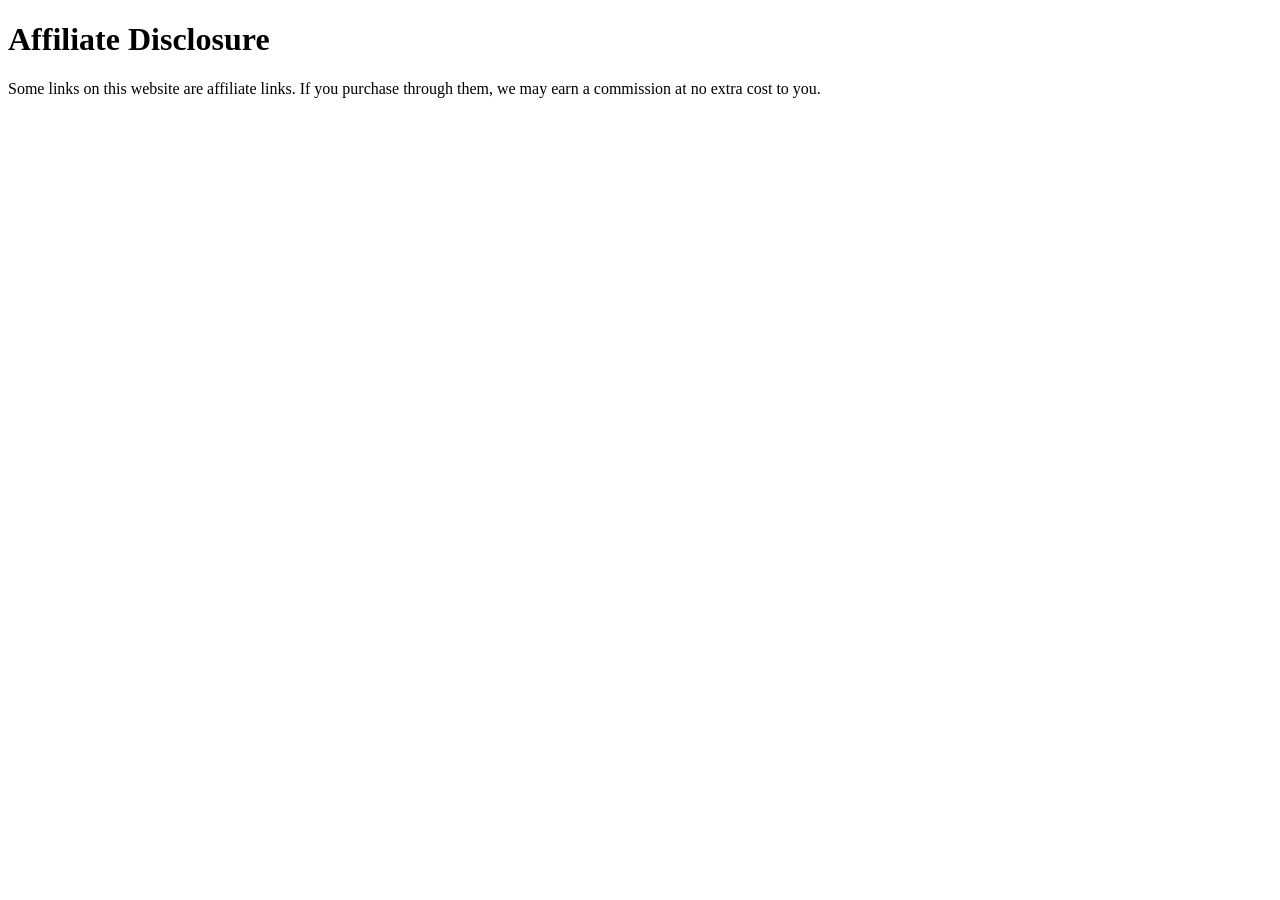
==== affiliate-disclosure.html @ 228c9c88 "Add legal pages" ====
<!DOCTYPE html>
<html>
<head>
<title>Affiliate Disclosure</title>
</head>
<body>

<h1>Affiliate Disclosure</h1>

<p>
Some links on this website are affiliate links.
If you purchase through them,
we may earn a commission at no extra cost to you.
</p>

</body>
</html>
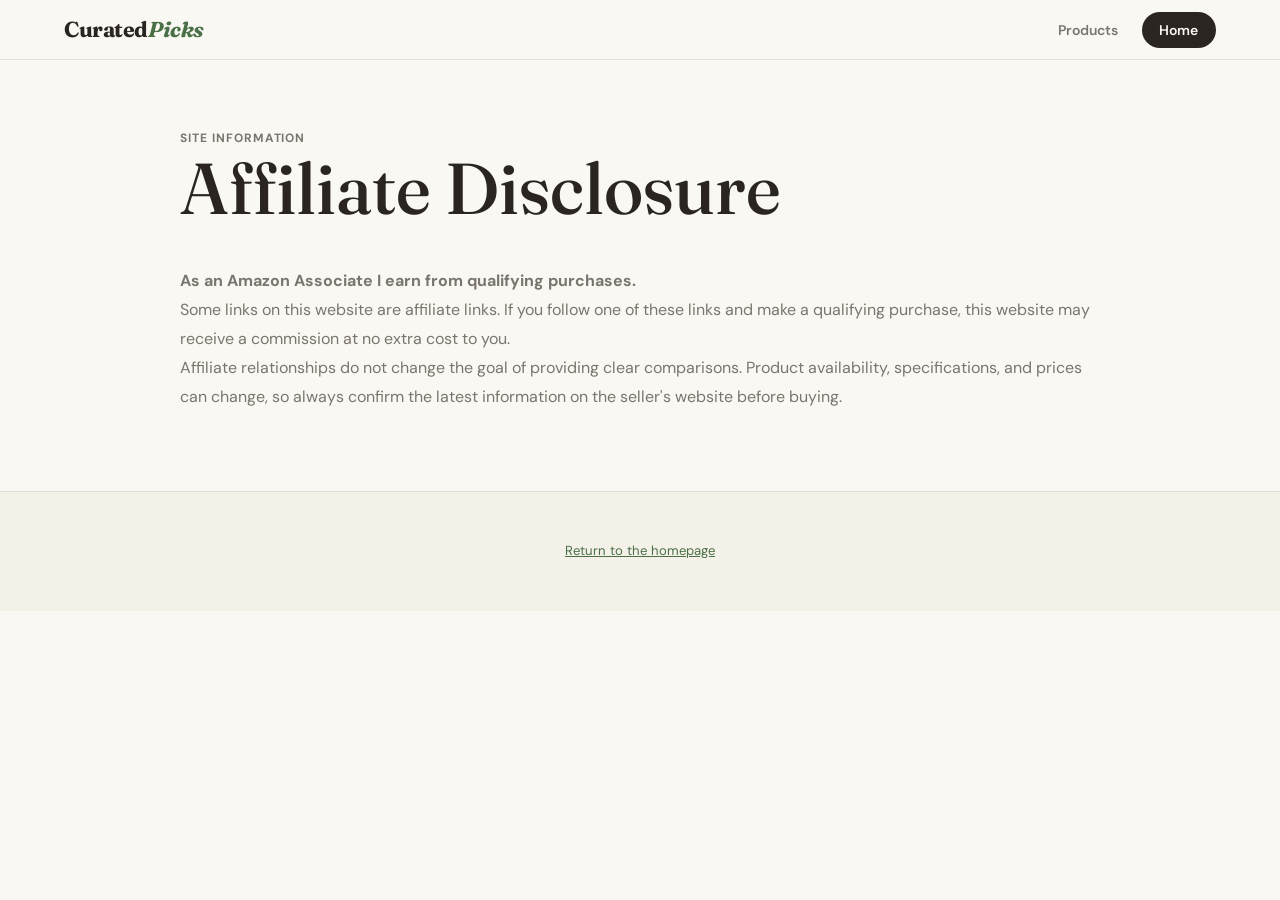
==== commit fd813352: "feat: complete automated multi-agent orchestrator with cron scheduler" ====
--- a/affiliate-disclosure.html
+++ b/affiliate-disclosure.html
@@ -1,17 +1,45 @@
 <!DOCTYPE html>
-<html>
+<html lang="en">
 <head>
-<title>Affiliate Disclosure</title>
+  <meta charset="UTF-8">
+  <meta name="viewport" content="width=device-width, initial-scale=1.0">
+  <meta name="description" content="Affiliate disclosure for Curated Picks.">
+  <link rel="canonical" href="https://luciferstar004.github.io/affiliate-site/affiliate-disclosure.html">
+  <title>Affiliate Disclosure | Curated Picks</title>
+  <link rel="preconnect" href="https://fonts.googleapis.com">
+  <link rel="preconnect" href="https://fonts.gstatic.com" crossorigin>
+  <link href="https://fonts.googleapis.com/css2?family=Fraunces:wght@300;500;700&family=DM+Sans:wght@400;500;600;700&display=swap" rel="stylesheet">
+  <link rel="stylesheet" href="assets/css/style.css">
 </head>
 <body>
+  <nav aria-label="Main navigation">
+    <a href="index.html" class="nav-logo">Curated<span>Picks</span></a>
+    <ul class="nav-links">
+      <li><a href="index.html#products">Products</a></li>
+      <li><a href="index.html" class="nav-cta">Home</a></li>
+    </ul>
+  </nav>
 
-<h1>Affiliate Disclosure</h1>
+  <main class="legal-page">
+    <header>
+      <p class="guide-eyebrow">Site information</p>
+      <h1>Affiliate Disclosure</h1>
+    </header>
 
-<p>
-Some links on this website are affiliate links.
-If you purchase through them,
-we may earn a commission at no extra cost to you.
-</p>
+    <p><strong>As an Amazon Associate I earn from qualifying purchases.</strong></p>
+    <p>
+      Some links on this website are affiliate links. If you follow one of these links and make a
+      qualifying purchase, this website may receive a commission at no extra cost to you.
+    </p>
+    <p>
+      Affiliate relationships do not change the goal of providing clear comparisons. Product
+      availability, specifications, and prices can change, so always confirm the latest information
+      on the seller's website before buying.
+    </p>
+  </main>
 
+  <footer class="simple-footer">
+    <p><a href="index.html">Return to the homepage</a></p>
+  </footer>
 </body>
 </html>
--- a/assets/css/style.css
+++ b/assets/css/style.css
@@ -0,0 +1,1372 @@
+    *, *::before, *::after {
+      box-sizing: border-box;
+      margin: 0;
+      padding: 0;
+    }
+
+    :root {
+      --cream: #faf8f3;
+      --ivory: #f4f1e8;
+      --sage: #8faf8e;
+      --sage-light: #d4e6d3;
+      --sage-dark: #4a7048;
+      --peach: #e8a882;
+      --peach-light: #f7e4d8;
+      --sky-light: #dce8f5;
+      --lavender-light: #ebe4f5;
+      --text: #2a2520;
+      --text-muted: #7a756e;
+      --card-bg: #ffffff;
+      --border: rgba(42, 37, 32, 0.1);
+      --shadow: 0 20px 60px rgba(0, 0, 0, 0.08);
+    }
+
+    html {
+      scroll-behavior: smooth;
+    }
+
+    body {
+      font-family: "DM Sans", sans-serif;
+      background: var(--cream);
+      color: var(--text);
+      overflow-x: hidden;
+    }
+
+    a,
+    button,
+    input {
+      font: inherit;
+    }
+
+    a:focus-visible,
+    button:focus-visible,
+    input:focus-visible {
+      outline: 3px solid rgba(74, 112, 72, 0.35);
+      outline-offset: 3px;
+    }
+
+    .cursor,
+    .cursor-ring {
+      display: none;
+    }
+
+    @media (pointer: fine) {
+      body.has-custom-cursor {
+        cursor: none;
+      }
+
+      body.has-custom-cursor a,
+      body.has-custom-cursor button,
+      body.has-custom-cursor input {
+        cursor: none;
+      }
+
+      .cursor {
+        display: block;
+        width: 12px;
+        height: 12px;
+        background: var(--sage-dark);
+        border-radius: 50%;
+        position: fixed;
+        top: 0;
+        left: 0;
+        pointer-events: none;
+        z-index: 9999;
+        transform: translate(-50%, -50%);
+        transition: background 0.2s, width 0.2s, height 0.2s;
+      }
+
+      .cursor-ring {
+        display: block;
+        width: 36px;
+        height: 36px;
+        border: 1.5px solid var(--sage);
+        border-radius: 50%;
+        position: fixed;
+        top: 0;
+        left: 0;
+        pointer-events: none;
+        z-index: 9998;
+        transform: translate(-50%, -50%);
+        transition: border-color 0.2s, width 0.2s, height 0.2s;
+      }
+
+      body:has(a:hover, button:hover) .cursor {
+        background: var(--peach);
+        width: 20px;
+        height: 20px;
+      }
+
+      body:has(a:hover, button:hover) .cursor-ring {
+        border-color: var(--peach);
+        width: 48px;
+        height: 48px;
+      }
+    }
+
+    nav {
+      position: fixed;
+      top: 0;
+      left: 0;
+      width: 100%;
+      z-index: 100;
+      padding: 1rem 4rem;
+      display: flex;
+      align-items: center;
+      justify-content: space-between;
+      gap: 2rem;
+      background: rgba(250, 248, 243, 0.88);
+      backdrop-filter: blur(12px);
+      border-bottom: 1px solid var(--border);
+      transition: box-shadow 0.2s;
+    }
+
+    nav.is-scrolled {
+      box-shadow: 0 4px 24px rgba(0, 0, 0, 0.06);
+    }
+
+    .nav-logo {
+      font-family: "Fraunces", serif;
+      font-size: 1.35rem;
+      font-weight: 700;
+      letter-spacing: -0.02em;
+      color: var(--text);
+      text-decoration: none;
+      white-space: nowrap;
+    }
+
+    .nav-logo span {
+      color: var(--sage-dark);
+      font-style: italic;
+    }
+
+    .nav-links {
+      display: flex;
+      gap: 1.5rem;
+      align-items: center;
+      list-style: none;
+    }
+
+    .nav-links a {
+      font-size: 0.875rem;
+      font-weight: 600;
+      color: var(--text-muted);
+      text-decoration: none;
+      transition: color 0.2s;
+      white-space: nowrap;
+    }
+
+    .nav-links a:hover {
+      color: var(--text);
+    }
+
+    .nav-cta {
+      background: var(--text);
+      color: var(--cream) !important;
+      padding: 0.55rem 1.1rem;
+      border-radius: 100px;
+      transition: background 0.2s !important;
+    }
+
+    .nav-cta:hover {
+      background: var(--sage-dark) !important;
+      color: #fff !important;
+    }
+
+    .hero {
+      min-height: 94vh;
+      display: flex;
+      align-items: center;
+      padding: 8rem 4rem 4rem;
+      position: relative;
+      overflow: hidden;
+    }
+
+    .hero-bg-shape {
+      position: absolute;
+      border-radius: 50%;
+      filter: blur(80px);
+      pointer-events: none;
+    }
+
+    .hero-bg-shape.s1 {
+      width: 600px;
+      height: 600px;
+      background: radial-gradient(circle, #d4e6d3 0%, transparent 70%);
+      top: -100px;
+      right: -100px;
+      opacity: 0.7;
+    }
+
+    .hero-bg-shape.s2 {
+      width: 400px;
+      height: 400px;
+      background: radial-gradient(circle, #f7e4d8 0%, transparent 70%);
+      bottom: 0;
+      left: 10%;
+      opacity: 0.6;
+    }
+
+    .hero-content {
+      position: relative;
+      z-index: 1;
+      max-width: 700px;
+    }
+
+    .hero-badge {
+      display: inline-flex;
+      align-items: center;
+      gap: 8px;
+      background: var(--sage-light);
+      color: var(--sage-dark);
+      font-size: 0.75rem;
+      font-weight: 700;
+      padding: 0.45rem 1rem;
+      border-radius: 100px;
+      margin-bottom: 1.5rem;
+      animation: fade-up 0.6s ease both;
+    }
+
+    .hero-badge-dot {
+      width: 6px;
+      height: 6px;
+      border-radius: 50%;
+      background: var(--sage-dark);
+      animation: pulse 2s infinite;
+    }
+
+    .hero h1 {
+      font-family: "Fraunces", serif;
+      font-size: clamp(3rem, 7vw, 6rem);
+      font-weight: 300;
+      line-height: 1.05;
+      letter-spacing: -0.03em;
+      animation: fade-up 0.6s 0.1s ease both;
+    }
+
+    .hero h1 em {
+      font-style: italic;
+      color: var(--sage-dark);
+    }
+
+    .accent-word {
+      position: relative;
+      display: inline-block;
+      transition: transform 0.3s;
+    }
+
+    .accent-word:hover {
+      transform: perspective(500px) rotateX(-8deg) translateY(-4px);
+    }
+
+    .hero-sub {
+      font-size: 1.08rem;
+      color: var(--text-muted);
+      line-height: 1.7;
+      margin: 1.5rem 0 2.5rem;
+      font-weight: 300;
+      animation: fade-up 0.6s 0.2s ease both;
+    }
+
+    .hero-actions {
+      display: flex;
+      gap: 1rem;
+      align-items: center;
+      flex-wrap: wrap;
+      animation: fade-up 0.6s 0.3s ease both;
+    }
+
+    .btn-primary,
+    .btn-light {
+      display: inline-flex;
+      align-items: center;
+      justify-content: center;
+      text-decoration: none;
+      border-radius: 100px;
+      font-size: 0.9rem;
+      font-weight: 700;
+      transition: transform 0.2s, box-shadow 0.2s, background 0.2s;
+    }
+
+    .btn-primary {
+      background: var(--text);
+      color: var(--cream);
+      padding: 0.9rem 2rem;
+    }
+
+    .btn-primary:hover {
+      background: var(--sage-dark);
+      transform: translateY(-3px) perspective(400px) rotateX(5deg);
+      box-shadow: 0 12px 32px rgba(74, 112, 72, 0.25);
+    }
+
+    .btn-secondary {
+      color: var(--text-muted);
+      font-size: 0.9rem;
+      font-weight: 600;
+      text-decoration: none;
+      display: inline-flex;
+      align-items: center;
+      gap: 8px;
+      transition: color 0.2s, gap 0.2s;
+    }
+
+    .btn-secondary:hover {
+      color: var(--text);
+      gap: 12px;
+    }
+
+    .hero-3d-scene {
+      position: absolute;
+      right: 4rem;
+      top: 52%;
+      transform: translateY(-50%);
+      width: 420px;
+      height: 500px;
+      perspective: 1000px;
+    }
+
+    .float-card {
+      position: absolute;
+      width: 190px;
+      background: #fff;
+      border-radius: 20px;
+      border: 1px solid var(--border);
+      padding: 1.25rem;
+      box-shadow: var(--shadow);
+      transform-style: preserve-3d;
+    }
+
+    .float-card:nth-child(1) {
+      top: 40px;
+      left: 100px;
+      animation: float-card-1 4s ease-in-out infinite;
+      animation-delay: 0s;
+    }
+
+    .float-card:nth-child(2) {
+      top: 180px;
+      left: 0;
+      animation: float-card-2 4s ease-in-out infinite;
+      animation-delay: -1.3s;
+      background: var(--ivory);
+    }
+
+    .float-card:nth-child(3) {
+      top: 230px;
+      right: 10px;
+      animation: float-card-3 4s ease-in-out infinite;
+      animation-delay: -2.6s;
+      background: var(--peach-light);
+    }
+
+    .float-card-image {
+      width: 100%;
+      height: 100px;
+      background: var(--sage-light);
+      border-radius: 12px;
+      margin-bottom: 10px;
+      display: flex;
+      align-items: center;
+      justify-content: center;
+      color: var(--sage-dark);
+      font-family: "Fraunces", serif;
+      font-size: 1.4rem;
+      font-weight: 700;
+    }
+
+    .float-card:nth-child(2) .float-card-image {
+      background: #e8e2d8;
+      color: #725d45;
+    }
+
+    .float-card:nth-child(3) .float-card-image {
+      background: #f0d9c8;
+      color: #895f45;
+    }
+
+    .float-card p {
+      font-size: 0.8rem;
+      font-weight: 700;
+      color: var(--text);
+      margin-bottom: 0.2rem;
+    }
+
+    .float-card span {
+      font-size: 0.72rem;
+      color: var(--text-muted);
+    }
+
+    .stats-strip {
+      background: var(--text);
+      color: var(--cream);
+      padding: 1.5rem 4rem;
+      display: flex;
+      gap: 4rem;
+      align-items: center;
+      overflow: hidden;
+      flex-wrap: wrap;
+    }
+
+    .stat-item {
+      display: flex;
+      gap: 1rem;
+      align-items: baseline;
+    }
+
+    .stat-num {
+      font-family: "Fraunces", serif;
+      font-size: 2rem;
+      font-weight: 700;
+      color: var(--sage-light);
+    }
+
+    .stat-label {
+      font-size: 0.8rem;
+      color: rgba(250, 248, 243, 0.65);
+    }
+
+    .search-section {
+      padding: 4rem 4rem 2rem;
+    }
+
+    .search-title {
+      font-family: "Fraunces", serif;
+      font-size: 2.5rem;
+      font-weight: 300;
+      margin-bottom: 2rem;
+      letter-spacing: -0.02em;
+    }
+
+    .search-title em {
+      font-style: italic;
+      color: var(--sage-dark);
+    }
+
+    .search-bar-wrap {
+      display: flex;
+      gap: 12px;
+      max-width: 640px;
+      background: #fff;
+      border: 1.5px solid var(--border);
+      border-radius: 100px;
+      padding: 0.5rem 0.5rem 0.5rem 1.5rem;
+      align-items: center;
+      transition: border-color 0.2s, box-shadow 0.2s;
+    }
+
+    .search-bar-wrap:focus-within {
+      border-color: var(--sage);
+      box-shadow: 0 0 0 4px rgba(143, 175, 142, 0.15);
+    }
+
+    .search-bar-wrap input {
+      flex: 1;
+      min-width: 0;
+      border: none;
+      outline: none;
+      background: transparent;
+      font-size: 0.95rem;
+      color: var(--text);
+    }
+
+    .search-btn {
+      background: var(--sage-dark);
+      color: #fff;
+      border: none;
+      border-radius: 100px;
+      padding: 0.65rem 1.4rem;
+      font-size: 0.85rem;
+      font-weight: 700;
+      transition: background 0.2s;
+    }
+
+    .search-btn:hover {
+      background: var(--text);
+    }
+
+    .filters {
+      padding: 1.5rem 4rem 2.5rem;
+    }
+
+    .filter-label {
+      font-size: 0.75rem;
+      font-weight: 700;
+      color: var(--text-muted);
+      text-transform: uppercase;
+      letter-spacing: 0.08em;
+      margin-bottom: 1rem;
+    }
+
+    .filter-pills {
+      display: flex;
+      gap: 10px;
+      flex-wrap: wrap;
+    }
+
+    .pill {
+      padding: 0.5rem 1.1rem;
+      border-radius: 100px;
+      font-size: 0.82rem;
+      font-weight: 600;
+      border: 1.5px solid var(--border);
+      background: transparent;
+      color: var(--text-muted);
+      transition: all 0.2s;
+    }
+
+    .pill:hover {
+      border-color: var(--sage);
+      color: var(--sage-dark);
+      background: var(--sage-light);
+    }
+
+    .pill.active {
+      background: var(--text);
+      border-color: var(--text);
+      color: var(--cream);
+    }
+
+    .products-section {
+      padding: 1rem 4rem 6rem;
+    }
+
+    .section-header {
+      display: flex;
+      justify-content: space-between;
+      align-items: baseline;
+      gap: 1rem;
+      margin-bottom: 1.5rem;
+    }
+
+    .section-header h2 {
+      font-family: "Fraunces", serif;
+      font-size: 1.8rem;
+      font-weight: 300;
+      letter-spacing: -0.02em;
+    }
+
+    .section-header span,
+    .results-count {
+      font-size: 0.82rem;
+      color: var(--text-muted);
+    }
+
+    .results-count {
+      margin-bottom: 1.5rem;
+    }
+
+    .product-grid {
+      display: grid;
+      grid-template-columns: repeat(auto-fill, minmax(280px, 1fr));
+      gap: 1.5rem;
+    }
+
+    .card-wrapper {
+      perspective: 800px;
+    }
+
+    .product-card {
+      height: 100%;
+      background: var(--card-bg);
+      border-radius: 20px;
+      border: 1px solid var(--border);
+      overflow: hidden;
+      transform-style: preserve-3d;
+      transition: transform 0.4s cubic-bezier(0.23, 1, 0.32, 1), box-shadow 0.4s;
+      position: relative;
+    }
+
+    .product-card:hover {
+      transform: rotateY(-6deg) rotateX(3deg) translateZ(20px);
+      box-shadow: 20px 30px 60px rgba(0, 0, 0, 0.12), 0 0 0 1px rgba(143, 175, 142, 0.2);
+    }
+
+    .card-image {
+      min-height: 220px;
+      display: flex;
+      align-items: center;
+      justify-content: center;
+      position: relative;
+      overflow: hidden;
+      background: var(--ivory);
+      transition: background 0.3s;
+    }
+
+    .card-image::before {
+      content: "";
+      position: absolute;
+      inset: 28px;
+      border: 1px solid rgba(42, 37, 32, 0.08);
+      border-radius: 26px;
+      transform: rotate(-6deg);
+    }
+
+    .card-image-label {
+      position: relative;
+      z-index: 1;
+      color: rgba(42, 37, 32, 0.72);
+      font-family: "Fraunces", serif;
+      font-size: 2rem;
+      font-weight: 700;
+      text-align: center;
+      max-width: 75%;
+    }
+    .product-image {
+      width: 100%;
+      height: 220px;
+      object-fit: cover;
+      display: block;
+      position: relative;
+      z-index: 1;
+    }
+
+    .product-card:hover .card-image {
+      background: var(--sage-light);
+    }
+
+    .card-image.peach {
+      background: var(--peach-light);
+    }
+
+    .product-card:hover .card-image.peach {
+      background: #f5d4c0;
+    }
+
+    .card-image.green {
+      background: #e2edd4;
+    }
+
+    .product-card:hover .card-image.green {
+      background: #cfe3bb;
+    }
+
+    .card-image.blue {
+      background: var(--sky-light);
+    }
+
+    .product-card:hover .card-image.blue {
+      background: #c8daef;
+    }
+
+    .card-image.purple {
+      background: var(--lavender-light);
+    }
+
+    .product-card:hover .card-image.purple {
+      background: #ddd3ef;
+    }
+
+    .card-badge {
+      position: absolute;
+      top: 12px;
+      left: 12px;
+      z-index: 2;
+      background: var(--sage-dark);
+      color: #fff;
+      font-size: 0.68rem;
+      font-weight: 700;
+      padding: 0.3rem 0.7rem;
+      border-radius: 100px;
+      text-transform: uppercase;
+      letter-spacing: 0.05em;
+    }
+
+    .card-badge.deal {
+      background: var(--peach);
+    }
+
+    .card-badge.new {
+      background: #5b8a6e;
+    }
+
+    .card-shine {
+      position: absolute;
+      inset: 0;
+      background: linear-gradient(135deg, rgba(255, 255, 255, 0.32) 0%, transparent 60%);
+      opacity: 0;
+      transition: opacity 0.3s;
+      pointer-events: none;
+    }
+
+    .product-card:hover .card-shine {
+      opacity: 1;
+    }
+
+    .card-body {
+      padding: 1.25rem;
+    }
+
+    .card-category {
+      font-size: 0.7rem;
+      font-weight: 700;
+      color: var(--sage-dark);
+      text-transform: uppercase;
+      letter-spacing: 0.08em;
+      margin-bottom: 6px;
+    }
+
+    .card-title {
+      font-family: "Fraunces", serif;
+      font-size: 1.1rem;
+      font-weight: 500;
+      line-height: 1.3;
+      margin-bottom: 8px;
+      color: var(--text);
+    }
+
+    .card-desc {
+      font-size: 0.82rem;
+      color: var(--text-muted);
+      line-height: 1.5;
+      margin-bottom: 1rem;
+    }
+
+    .card-stars {
+      font-size: 0.78rem;
+      color: var(--peach);
+      letter-spacing: 1px;
+      display: flex;
+      align-items: center;
+      gap: 4px;
+      margin-bottom: 1rem;
+    }
+
+    .card-stars span {
+      color: var(--text-muted);
+      font-size: 0.72rem;
+      letter-spacing: 0;
+    }
+
+    .card-footer {
+      display: flex;
+      align-items: center;
+      justify-content: space-between;
+      gap: 12px;
+    }
+
+    .card-price {
+      font-family: "Fraunces", serif;
+      font-size: 1.4rem;
+      font-weight: 700;
+      color: var(--text);
+    }
+
+    .card-price-old {
+      font-size: 0.8rem;
+      color: var(--text-muted);
+      text-decoration: line-through;
+      margin-left: 6px;
+    }
+
+    .card-btn {
+      background: var(--text);
+      color: var(--cream);
+      border: none;
+      border-radius: 100px;
+      padding: 0.6rem 1.1rem;
+      font-size: 0.78rem;
+      font-weight: 700;
+      text-decoration: none;
+      transition: background 0.2s, transform 0.2s;
+      display: inline-flex;
+      align-items: center;
+      gap: 6px;
+      white-space: nowrap;
+    }
+
+    .card-btn:hover {
+      background: var(--sage-dark);
+      transform: scale(1.03);
+    }
+
+    .card-btn svg {
+      width: 12px;
+      height: 12px;
+    }
+
+    .no-results {
+      text-align: center;
+      padding: 4rem;
+      display: none;
+    }
+
+    .no-results h3 {
+      font-family: "Fraunces", serif;
+      font-size: 1.5rem;
+      font-weight: 300;
+      margin-bottom: 0.5rem;
+    }
+
+    .no-results p {
+      color: var(--text-muted);
+      font-size: 0.9rem;
+    }
+
+    .featured-band {
+      margin: 0 4rem 5rem;
+      background: var(--text);
+      border-radius: 28px;
+      padding: 4rem;
+      display: grid;
+      grid-template-columns: 1fr 1fr;
+      gap: 3rem;
+      align-items: center;
+      position: relative;
+      overflow: hidden;
+    }
+
+    .featured-band::before {
+      content: "";
+      position: absolute;
+      width: 400px;
+      height: 400px;
+      background: radial-gradient(circle, rgba(143, 175, 142, 0.15) 0%, transparent 70%);
+      top: -100px;
+      right: -100px;
+      border-radius: 50%;
+      pointer-events: none;
+    }
+
+    .featured-text {
+      position: relative;
+      z-index: 1;
+    }
+
+    .featured-eyebrow {
+      font-size: 0.75rem;
+      font-weight: 700;
+      color: var(--sage-light);
+      text-transform: uppercase;
+      letter-spacing: 0.1em;
+      margin-bottom: 1rem;
+    }
+
+    .featured-text h2 {
+      font-family: "Fraunces", serif;
+      font-size: 2.5rem;
+      font-weight: 300;
+      color: var(--cream);
+      line-height: 1.15;
+      letter-spacing: -0.02em;
+      margin-bottom: 1.25rem;
+    }
+
+    .featured-text h2 em {
+      font-style: italic;
+      color: var(--sage-light);
+    }
+
+    .featured-text p {
+      font-size: 0.9rem;
+      color: rgba(250, 248, 243, 0.65);
+      line-height: 1.7;
+      margin-bottom: 2rem;
+    }
+
+    .btn-light {
+      background: var(--cream);
+      color: var(--text);
+      padding: 0.85rem 2rem;
+    }
+
+    .btn-light:hover {
+      background: var(--sage-light);
+      transform: translateY(-2px);
+    }
+
+    .featured-cards-3d {
+      perspective: 600px;
+      display: grid;
+      grid-template-columns: 1fr 1fr;
+      gap: 12px;
+    }
+
+    .mini-card {
+      background: rgba(255, 255, 255, 0.06);
+      border: 1px solid rgba(255, 255, 255, 0.1);
+      border-radius: 16px;
+      padding: 1rem;
+      transform-style: preserve-3d;
+    }
+
+    .mini-card:nth-child(1) { animation: mini-float-1 4s ease-in-out infinite; animation-delay: 0s; }
+    .mini-card:nth-child(2) { animation: mini-float-2 4s ease-in-out infinite; animation-delay: -1s;  margin-top: 24px; }
+    .mini-card:nth-child(3) { animation: mini-float-3 4s ease-in-out infinite; animation-delay: -2s;  margin-top: -12px; }
+    .mini-card:nth-child(4) { animation: mini-float-4 4s ease-in-out infinite; animation-delay: -3s;  margin-top: 20px; }
+
+    .mini-visual {
+      width: 44px;
+      height: 44px;
+      display: grid;
+      place-items: center;
+      border-radius: 14px;
+      background: rgba(212, 230, 211, 0.16);
+      color: var(--sage-light);
+      font-family: "Fraunces", serif;
+      font-weight: 700;
+      margin-bottom: 10px;
+    }
+
+    .mini-name {
+      font-size: 0.74rem;
+      font-weight: 700;
+      color: rgba(250, 248, 243, 0.85);
+    }
+
+    .mini-price {
+      font-size: 0.7rem;
+      color: var(--sage-light);
+      margin-top: 2px;
+    }
+
+    footer {
+      background: var(--ivory);
+      border-top: 1px solid var(--border);
+      padding: 3rem 4rem;
+      display: grid;
+      grid-template-columns: 2fr repeat(3, 1fr);
+      gap: 3rem;
+    }
+
+    .footer-brand .logo {
+      font-family: "Fraunces", serif;
+      font-size: 1.3rem;
+      font-weight: 700;
+      color: var(--text);
+      margin-bottom: 0.75rem;
+    }
+
+    .footer-brand .logo span {
+      color: var(--sage-dark);
+      font-style: italic;
+    }
+
+    .footer-brand p {
+      font-size: 0.82rem;
+      color: var(--text-muted);
+      line-height: 1.6;
+      max-width: 260px;
+    }
+
+    .footer-disclaimer {
+      font-size: 0.72rem;
+      color: var(--text-muted);
+      margin-top: 1.5rem;
+      line-height: 1.5;
+      padding-top: 1.5rem;
+      border-top: 1px solid var(--border);
+    }
+
+    .footer-col h4 {
+      font-size: 0.78rem;
+      font-weight: 700;
+      text-transform: uppercase;
+      letter-spacing: 0.08em;
+      color: var(--text);
+      margin-bottom: 1rem;
+    }
+
+    .footer-col ul {
+      list-style: none;
+    }
+
+    .footer-col li {
+      margin-bottom: 0.6rem;
+    }
+
+    .footer-col a {
+      font-size: 0.82rem;
+      color: var(--text-muted);
+      text-decoration: none;
+      transition: color 0.2s;
+    }
+
+    .footer-col a:hover {
+      color: var(--text);
+    }
+
+    .reveal {
+      opacity: 0;
+      transform: translateY(32px);
+      transition: opacity 0.7s ease, transform 0.7s ease;
+    }
+
+    .reveal.visible {
+      opacity: 1;
+      transform: none;
+    }
+
+    @keyframes pulse {
+      0%, 100% {
+        opacity: 1;
+        transform: scale(1);
+      }
+
+      50% {
+        opacity: 0.5;
+        transform: scale(1.3);
+      }
+    }
+
+    @keyframes fade-up {
+      from {
+        opacity: 0;
+        transform: translateY(24px);
+      }
+
+      to {
+        opacity: 1;
+        transform: translateY(0);
+      }
+    }
+
+    @keyframes float-card-1 {
+      0%, 100% { transform: translateY(0) rotate(-5deg) rotateY(8deg); }
+      50%       { transform: translateY(-16px) rotate(-5deg) rotateY(8deg); }
+    }
+    @keyframes float-card-2 {
+      0%, 100% { transform: translateY(0) rotate(3deg) rotateY(-6deg); }
+      50%       { transform: translateY(-12px) rotate(3deg) rotateY(-6deg); }
+    }
+    @keyframes float-card-3 {
+      0%, 100% { transform: translateY(0) rotate(-2deg) rotateY(4deg); }
+      50%       { transform: translateY(-18px) rotate(-2deg) rotateY(4deg); }
+    }
+
+    @keyframes mini-float-1 {
+      0%, 100% { transform: translateY(0)    rotateY(6deg)  rotateX(-4deg); }
+      50%       { transform: translateY(-12px) rotateY(6deg)  rotateX(-4deg); }
+    }
+    @keyframes mini-float-2 {
+      0%, 100% { transform: translateY(0)    rotateY(-4deg) rotateX(3deg); }
+      50%       { transform: translateY(-10px) rotateY(-4deg) rotateX(3deg); }
+    }
+    @keyframes mini-float-3 {
+      0%, 100% { transform: translateY(0)    rotateY(3deg)  rotateX(-2deg); }
+      50%       { transform: translateY(-14px) rotateY(3deg)  rotateX(-2deg); }
+    }
+    @keyframes mini-float-4 {
+      0%, 100% { transform: translateY(0)    rotateY(-6deg) rotateX(4deg); }
+      50%       { transform: translateY(-8px)  rotateY(-6deg) rotateX(4deg); }
+    }
+
+    @media (prefers-reduced-motion: reduce) {
+      *,
+      *::before,
+      *::after {
+        animation-duration: 0.01ms !important;
+        animation-iteration-count: 1 !important;
+        scroll-behavior: auto !important;
+        transition-duration: 0.01ms !important;
+      }
+
+      .reveal {
+        opacity: 1;
+        transform: none;
+      }
+
+      .float-card,
+      .mini-card {
+        animation: none !important;
+      }
+    }
+
+    @media (max-width: 1050px) {
+      .hero-3d-scene {
+        opacity: 0.35;
+        right: -4rem;
+      }
+    }
+
+    .back-to-top {
+      position: fixed;
+      bottom: 2rem;
+      right: 2rem;
+      z-index: 90;
+      width: 44px; height: 44px;
+      border-radius: 50%;
+      background: var(--text);
+      color: var(--cream);
+      border: none;
+      font-size: 1.1rem;
+      display: flex; align-items: center; justify-content: center;
+      opacity: 0; pointer-events: none;
+      transform: translateY(12px);
+      transition: opacity 0.3s, transform 0.3s, background 0.2s;
+      box-shadow: 0 4px 16px rgba(0,0,0,0.15);
+    }
+    .back-to-top.visible {
+      opacity: 1; pointer-events: auto; transform: translateY(0);
+    }
+    .back-to-top:hover { background: var(--sage-dark); }
+
+    @media (max-width: 900px) {
+      nav {
+        padding: 1rem 1.5rem;
+      }
+
+      .nav-links {
+        gap: 0.85rem;
+      }
+
+      .nav-links a:not(.nav-cta) {
+        display: none;
+      }
+
+      .hero {
+        min-height: auto;
+        padding: 7rem 1.5rem 4rem;
+      }
+
+      .hero-3d-scene {
+        display: none;
+      }
+
+      .stats-strip,
+      .search-section,
+      .filters,
+      .products-section {
+        padding-left: 1.5rem;
+        padding-right: 1.5rem;
+      }
+
+      .featured-band {
+        margin: 0 1.5rem 4rem;
+        padding: 2rem;
+        grid-template-columns: 1fr;
+      }
+
+      footer {
+        padding: 2rem 1.5rem;
+        grid-template-columns: 1fr 1fr;
+      }
+    }
+
+    @media (max-width: 560px) {
+      .nav-cta {
+        display: none;
+      }
+
+      .hero h1 {
+        font-size: 3rem;
+      }
+
+      .search-bar-wrap {
+        border-radius: 24px;
+        align-items: stretch;
+        flex-direction: column;
+        padding: 1rem;
+      }
+
+      .search-btn {
+        width: 100%;
+      }
+
+      .section-header {
+        align-items: flex-start;
+        flex-direction: column;
+      }
+
+      .product-grid {
+        grid-template-columns: 1fr;
+      }
+
+      .featured-cards-3d,
+       footer {
+        grid-template-columns: 1fr;
+      }
+    }
+
+    .guide-callout {
+      margin: 3rem 4rem;
+      padding: 2.5rem;
+      border: 1px solid var(--border);
+      border-radius: 24px;
+      background: var(--sage-light);
+    }
+
+    .guide-callout h2 {
+      margin: 0.35rem 0 0.75rem;
+      font-family: "Fraunces", serif;
+      font-size: clamp(2rem, 4vw, 3rem);
+      font-weight: 500;
+    }
+
+    .guide-callout p:not(.guide-eyebrow) {
+      max-width: 620px;
+      margin-bottom: 1.5rem;
+      color: var(--text-muted);
+      line-height: 1.7;
+    }
+
+    .guide-eyebrow {
+      color: var(--sage-dark);
+      font-size: 0.75rem;
+      font-weight: 700;
+      letter-spacing: 0.08em;
+      text-transform: uppercase;
+    }
+
+    .affiliate-notice {
+      margin-bottom: 1.5rem;
+      padding: 1rem 1.25rem;
+      border-left: 4px solid var(--sage-dark);
+      background: var(--ivory);
+      color: var(--text-muted);
+      font-size: 0.85rem;
+      line-height: 1.6;
+    }
+    .affiliate-notice a,
+    .article-page a,
+    .legal-page a {
+      color: var(--sage-dark);
+      font-weight: 700;
+    }
+
+    .latest-price {
+      color: var(--text-muted);
+      font-size: 0.78rem;
+      font-weight: 600;
+    }
+
+    .load-error {
+      padding: 2rem;
+      border-radius: 16px;
+      background: var(--peach-light);
+      color: var(--text);
+    }
+
+    .article-page,
+    .legal-page {
+      width: min(920px, calc(100% - 3rem));
+      margin: 0 auto;
+      padding: 8rem 0 5rem;
+    }
+
+    .article-page header,
+    .legal-page header {
+      margin-bottom: 2.5rem;
+    }
+
+    .article-page h1,
+    .legal-page h1 {
+      margin-bottom: 1rem;
+      font-family: "Fraunces", serif;
+      font-size: clamp(2.6rem, 6vw, 4.5rem);
+      font-weight: 500;
+      line-height: 1.08;
+    }
+
+    .article-page h2,
+    .legal-page h2 {
+      margin: 2.5rem 0 1rem;
+      font-family: "Fraunces", serif;
+      font-size: 2rem;
+      font-weight: 500;
+    }
+
+    .article-page h3 {
+      margin: 1.75rem 0 0.65rem;
+      font-size: 1.2rem;
+    }
+
+    .article-page p,
+    .article-page li,
+    .legal-page p,
+    .legal-page li {
+      color: var(--text-muted);
+      line-height: 1.8;
+    }
+
+    .article-page ul,
+    .legal-page ul {
+      padding-left: 1.25rem;
+    }
+
+    .article-meta,
+    .article-note {
+      padding: 1rem 1.25rem;
+      border-radius: 14px;
+      background: var(--ivory);
+      color: var(--text-muted);
+      font-size: 0.88rem;
+      line-height: 1.6;
+    }
+
+    .table-wrap {
+      overflow-x: auto;
+      margin: 1.25rem 0 2rem;
+      border: 1px solid var(--border);
+      border-radius: 16px;
+      background: #fff;
+    }
+
+    .article-page table {
+      width: 100%;
+       border-collapse: collapse;
+      min-width: 700px;
+    }
+
+    .article-page th,
+    .article-page td {
+      padding: 1rem;
+      border-bottom: 1px solid var(--border);
+      text-align: left;
+      vertical-align: top;
+    }
+
+    .article-page th {
+      background: var(--ivory);
+      font-size: 0.8rem;
+      letter-spacing: 0.04em;
+      text-transform: uppercase;
+    }
+
+    .article-page td {
+      color: var(--text-muted);
+      font-size: 0.9rem;
+      line-height: 1.5;
+    }
+    .product-review {
+      margin: 1.5rem 0;
+      padding: 1.5rem;
+      border: 1px solid var(--border);
+      border-radius: 18px;
+      background: #fff;
+    }
+
+    .product-review h3 {
+      margin-top: 0;
+    }
+
+    .article-cta {
+      display: inline-flex;
+      margin-top: 1rem;
+      padding: 0.7rem 1.2rem;
+      border-radius: 999px;
+      background: var(--text);
+      color: var(--cream) !important;
+      text-decoration: none;
+    }
+
+    .simple-footer {
+      display: block;
+      text-align: center;
+    }
+
+    .simple-footer p {
+      color: var(--text-muted);
+      font-size: 0.82rem;
+      line-height: 1.7;
+    }
+      .simple-footer a {
+      color: var(--sage-dark);
+    }
+
+    @media (max-width: 900px) {
+      .guide-callout {
+        margin: 2rem 1.5rem;
+        padding: 2rem;
+      }
+    }
